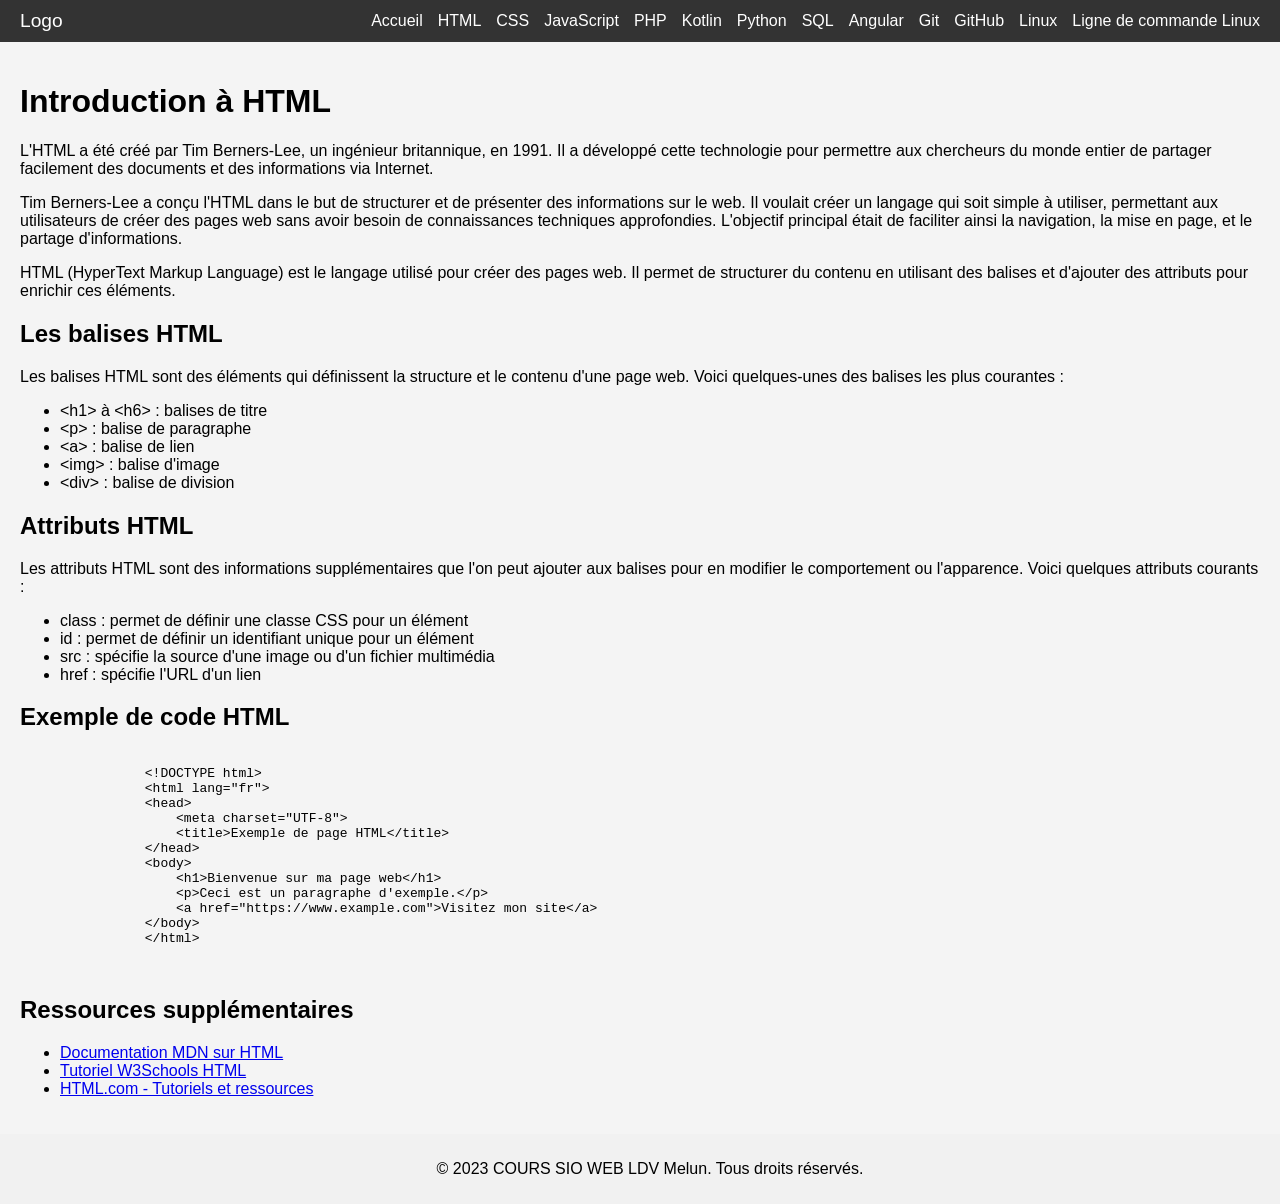
==== pages/html.html @ 1b4ba022 "Add files via upload" ====
<!DOCTYPE html>
<html lang="fr">
  <head>
    <meta charset="UTF-8" />
    <meta name="viewport" content="width=device-width, initial-scale=1.0" />
    <link rel="stylesheet" href="../css/Global.css" />
    <title>COURS SIO WEB | HTML</title>
  </head>
  <body>
    <!-- En-tête de la page -->
    <header>
      <nav>
        <div class="logo">Logo</div>
        <div class="menu" id="menu">
          <a href="../index.html">Accueil</a>
          <a href="html.html">HTML</a>
          <a href="css.html">CSS</a>
          <a href="javascript.html">JavaScript</a>
          <a href="php.html">PHP</a>
          <a href="kotlin.html">Kotlin</a>
          <a href="python.html">Python</a>
          <a href="sql.html">SQL</a>
          <a href="angular.html">Angular</a>
          <a href="git.html">Git</a>
          <a href="github.html">GitHub</a>
          <a href="linux.html">Linux</a>
          <a href="linux_command_line.html">Ligne de commande Linux</a>
        </div>
        <div
          class="burger"
          id="burger"
          aria-label="Menu"
          aria-expanded="false"
          role="button"
          tabindex="0"
        >
          <div></div>
          <div></div>
          <div></div>
        </div>
      </nav>
    </header>
    <!-- Contenu principal -->
    <main>
      <h1>Introduction à HTML</h1>
      <p>
        L'HTML a été créé par Tim Berners-Lee, un ingénieur britannique, en
        1991. Il a développé cette technologie pour permettre aux chercheurs du
        monde entier de partager facilement des documents et des informations
        via Internet.
      </p>
      <p>
        Tim Berners-Lee a conçu l'HTML dans le but de structurer et de présenter
        des informations sur le web. Il voulait créer un langage qui soit simple
        à utiliser, permettant aux utilisateurs de créer des pages web sans
        avoir besoin de connaissances techniques approfondies. L'objectif
        principal était de faciliter ainsi la navigation, la mise en page, et le
        partage d'informations.
      </p>
      <p>
        HTML (HyperText Markup Language) est le langage utilisé pour créer des
        pages web. Il permet de structurer du contenu en utilisant des balises
        et d'ajouter des attributs pour enrichir ces éléments.
      </p>
      <!-- section explication balise et attribut  -->
      <section>
        <h2>Les balises HTML</h2>
        <p>
          Les balises HTML sont des éléments qui définissent la structure et le
          contenu d'une page web. Voici quelques-unes des balises les plus
          courantes :
        </p>
        <ul>
          <li>&lt;h1&gt; à &lt;h6&gt; : balises de titre</li>
          <li>&lt;p&gt; : balise de paragraphe</li>
          <li>&lt;a&gt; : balise de lien</li>
          <li>&lt;img&gt; : balise d'image</li>
          <li>&lt;div&gt; : balise de division</li>
        </ul>
        <h2>Attributs HTML</h2>
        <p>
          Les attributs HTML sont des informations supplémentaires que l'on peut
          ajouter aux balises pour en modifier le comportement ou l'apparence.
          Voici quelques attributs courants :
        </p>
        <ul>
          <li>class : permet de définir une classe CSS pour un élément</li>
          <li>id : permet de définir un identifiant unique pour un élément</li>
          <li>
            src : spécifie la source d'une image ou d'un fichier multimédia
          </li>
          <li>href : spécifie l'URL d'un lien</li>
        </ul>
        <h2>Exemple de code HTML</h2>
        <pre>
            <code>
                &lt;!DOCTYPE html&gt;
                &lt;html lang="fr"&gt;
                &lt;head&gt;
                    &lt;meta charset="UTF-8"&gt;
                    &lt;title&gt;Exemple de page HTML&lt;/title&gt;
                &lt;/head&gt;
                &lt;body&gt;
                    &lt;h1&gt;Bienvenue sur ma page web&lt;/h1&gt;
                    &lt;p&gt;Ceci est un paragraphe d'exemple.&lt;/p&gt;
                    &lt;a href="https://www.example.com"&gt;Visitez mon site&lt;/a&gt;
                &lt;/body&gt;
                &lt;/html&gt;
            </code>
        </pre>
      </section>
      <section>
        <h2>Ressources supplémentaires</h2>
        <ul>
          <li>
            <a href="https://developer.mozilla.org/fr/docs/Web/HTML"
              >Documentation MDN sur HTML</a
            >
          </li>
          <li>
            <a href="https://www.w3schools.com/html/"
              >Tutoriel W3Schools HTML</a
            >
          </li>
          <li>
            <a href="https://html.com/">HTML.com - Tutoriels et ressources</a>
          </li>
        </ul>
      </section>
    </main>
    <!-- footer -->
    <footer>
      <!-- définition des droits d'auteur -->
      <p>&copy; 2023 COURS SIO WEB LDV Melun. Tous droits réservés.</p>
    </footer>
    <!-- script -->
    <script src="../js/script.js"></script>
  </body>
</html>
---- css/Global.css ----
/* Styles globaux */
body {
  margin: 0;
  padding: 0;
  font-family: Arial, sans-serif;
  background-color: rgb(255, 255, 255);
}
head {
  background-color: #982323;
  color: #eadada;
}
/* En-tête */
/* nav */
/* Barre de navigation */
nav {
  background-color: #333;
  display: flex;
  justify-content: space-between;
  align-items: center;
  padding: 10px 20px;
}

/* Logo ou titre */
.logo {
  color: white;
  font-size: 1.2em;
}

/* Menu */
.menu {
  display: flex;
  gap: 15px;
}

.menu a {
  color: white;
  text-decoration: none;
}

/* Menu burger */
.burger {
  display: none;
  flex-direction: column;
  cursor: pointer;
}

.burger div {
  width: 25px;
  height: 3px;
  background-color: white;
  margin: 4px 0;
}

/* Styles mobiles */
@media (max-width: 1000px) {
  /* cacher le menu horizontal */
  .menu {
    display: none;
    flex-direction: column;
    background-color: #444;
    position: absolute;
    top: 60px;
    right: 20px;
    width: 200px;
    padding: 10px;
    z-index: 1;
  }

  /* afficher le menu quand ouvert */
  .menu.show {
    display: flex;
  }

  /* Afficher le burger */
  .burger {
    display: flex;
  }
}
/* Styles pour le contenu principal dans le*/
main {
  padding: 20px;
  background-color: #f4f4f4;
}
/* 
    Les articles sont initialement déplacés vers la gauche et transparents.
    La transition permet un effet de fade-in et de glissement lors de l'ajout de la classe fade-in.
    will-change optimise les performances pour les propriétés transform et opacity.
*/
article {
  /* fait entrer les articles par la gauche */
  transform: translateX(-100%);
  opacity: 0;
  transition: transform 0.8s cubic-bezier(0.77, 0, 0.175, 1), opacity 0.8s;
  will-change: transform, opacity;
}

article.fade-in {
  transform: translateX(0);
  opacity: 1;
}
article {
  padding: 20px;
  background-color: white;
  border-radius: 8px;
  box-shadow: 0 2px 10px rgba(0, 0, 0, 0.1);
  margin: 20px auto;
  max-width: 600px;
}
/* class pour le conteneur flexible (parent) pour les articles */
.d-flex {
  display: flex;
  justify-content: space-between;
  align-items: center;
}
/* wrap articles : permet de les aligner en colonnes sur les petits écrans. class combiné avec .d-flex */
.wrap {
  flex-wrap: wrap;
}
/* class pour les boutons */
button {
  background-color: #4caf50;
  color: white;
  border: none;
  padding: 10px 20px;
  border-radius: 5px;
  cursor: pointer;
  transition: background-color 0.3s ease;
}
button a {
  color: white;
  text-decoration: none;
}
/* couleur des icônes */
.htmlColor {
  color: #e44d26;
}
.cssColor {
  color: #2965f1;
}
.jsColor {
  color: #f7df1e;
}
.phpColor {
  color: #8993be;
}
.kotlinColor {
  color: #0095d5;
}
.pythonColor {
  color: #3776ab;
}
.gitColor {
  color: #f05032;
}
.githubColor {
  color: #181717;
}
.sqlColor {
  color: #e34f26;
}
.linuxColor {
  color: #fcc624;
}
.terminalColor {
  color: #4d4d4d;
}
.angularColor {
  color: #dd0031;
}
/* class pour les tailles d'icônes */
.icon {
  font-size: 3rem;
}
.icon-small {
  font-size: 16px;
}
.icon-large {
  font-size: 32px;
}
/* class pour les logos */
.kotlinLogo {
  width: 3rem;
  height: auto;
}
/* class pour le pied de page */
footer {
  text-align: center;
  padding: 10px;
  background-color: #f1f1f1;
  bottom: 0;
  width: 100%;
}
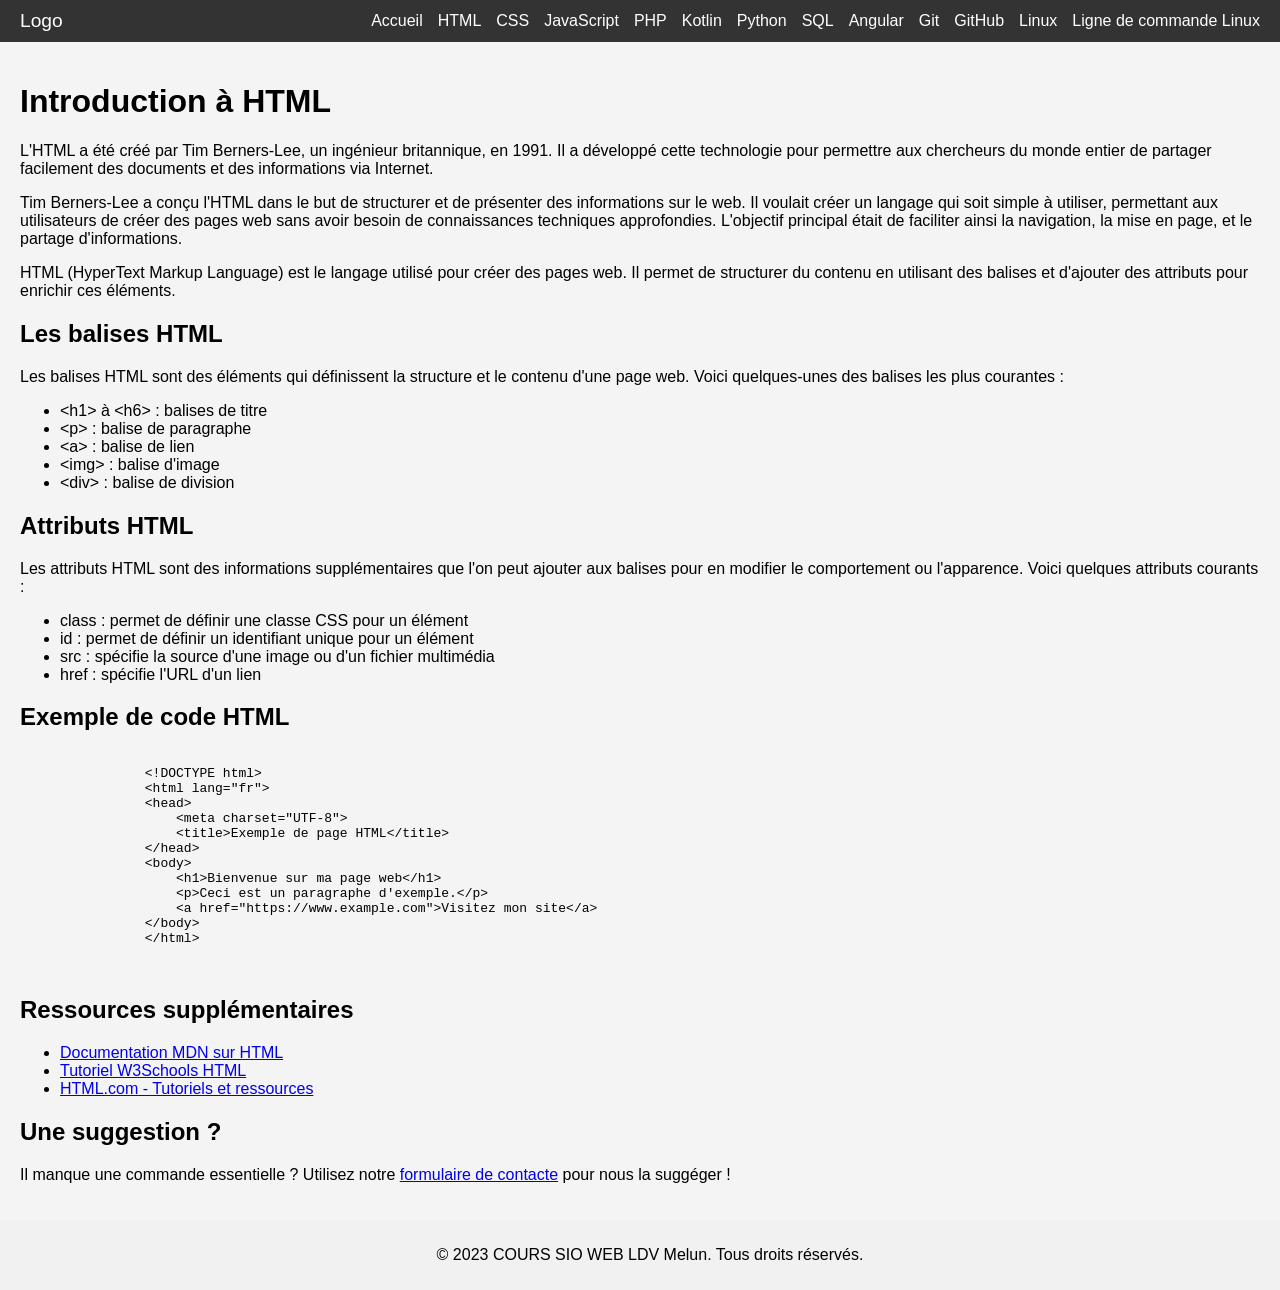
==== commit 17270cb4: "Add files via upload" ====
--- a/pages/html.html
+++ b/pages/html.html
@@ -127,6 +127,13 @@
           </li>
         </ul>
       </section>
+      <section>
+                <h2>Une suggestion ?</h2>
+                <p>
+                  Il manque une commande essentielle ? Utilisez notre
+                  <a href="../ref_cours/formulaire.html">formulaire de contacte</a> pour nous la suggéger !
+                </p>
+               </section>
     </main>
     <!-- footer -->
     <footer>
